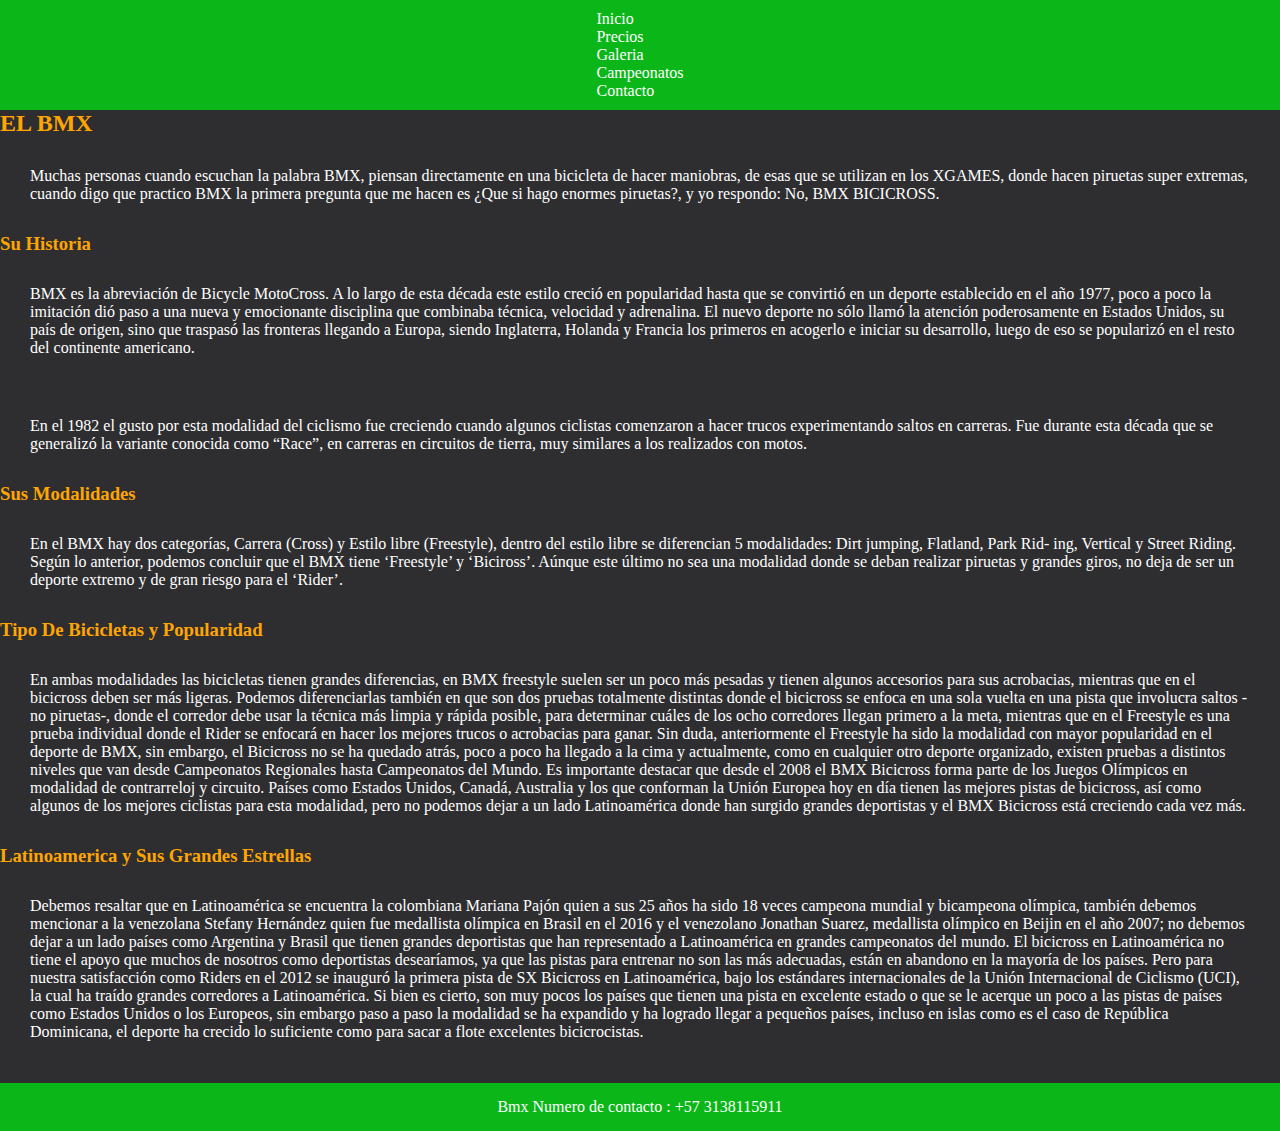
==== index.html @ a1b1278c "BMX" ====
<!DOCTYPE html>
<html lang="en">

<head>
    <meta charset="UTF-8">
    <meta http-equiv="X-UA-Compatible" content="IE=edge">
    <meta name="viewport" content="width=device-width, initial-scale=1.0">
    <!-- LINK AL CSS-->
    <link rel="stylesheet" href="css/style.css">

    <title>Bmx</title>
</head>

<body>

    <header>
        <!-- NAV  -->
        
        <nav class="nav">
            <ul class="nav-brandS">
                <li><a href="index.html" class="nav-link">Inicio</a></li>
                <li><a href="pages/about.html" class="nav-link">Precios</a></li>
                <li><a href="pages/galeria.html" class="nav-link">Galeria</a></li>
                <li><a href="pages/pages.html" class="nav-link">Campeonatos</a></li>
                <li><a href="pages/contacto.html" class="nav-link">Contacto</a></li>
              
            </ul>
        </nav> 
    </header>

   
    
   
    
    
        <h2>EL BMX</h2>
        <section class="hero">
            <p class="hero-parrafo" id="parrafo"> Muchas personas cuando escuchan la palabra BMX, piensan directamente en una bicicleta de hacer maniobras, de esas que se utilizan en los XGAMES, donde hacen piruetas super extremas, cuando digo que practico BMX la primera pregunta que me hacen es ¿Que si hago enormes piruetas?, y yo respondo: No, BMX BICICROSS.
            </p>
        </section>

        
       

        <!-- ETIQUETA DE PARRAFO-->
        <h3>Su Historia</h3>
        <section class="hero">
        <p class="hero-parrafo" id="parrafo">BMX es la abreviación de Bicycle MotoCross.
        A lo largo de esta década este estilo creció en popularidad hasta que se convirtió en un deporte establecido en el año 1977, poco a poco la imitación dió paso a una nueva y emocionante disciplina que combinaba técnica, velocidad y adrenalina. El nuevo deporte no sólo llamó la atención poderosamente en Estados Unidos, su país de origen, sino que traspasó las fronteras llegando a Europa, siendo Inglaterra, Holanda y Francia los primeros en acogerlo e iniciar su desarrollo, luego de eso se popularizó en el resto del continente americano.
        </p>
        </section>
            
        

        <!-- ETIQUETA DE PARRAFO-->
        <section class="hero">
            <p class="hero-parrafo" id="parrafo">
            En el 1982 el gusto por esta modalidad del ciclismo fue creciendo cuando algunos ciclistas comenzaron a hacer trucos experimentando saltos en carreras. Fue durante esta década que se generalizó la variante conocida como “Race”, en carreras en circuitos de tierra, muy similares a los realizados con motos. 
        </p>
        </section>
        
        

        <!-- ETIQUETA DE PARRAFO-->
        <h3>Sus Modalidades</h3>
            <section class="hero">
                <p class="hero-parrafo" id="parrafo">  En el BMX hay dos categorías, Carrera (Cross) y Estilo libre (Freestyle), dentro del estilo libre se diferencian 5 modalidades: Dirt jumping, Flatland, Park Rid- ing, Vertical y Street Riding. Según lo anterior, podemos concluir que el BMX tiene ‘Freestyle’ y ‘Biciross’. Aúnque este último no sea una modalidad donde se deban realizar piruetas y grandes giros, no deja de ser un deporte extremo y de gran riesgo para el ‘Rider’.
                </p>
            </section>

          
            <!-- ETIQUETA DE PARRAFO-->
            <h3>Tipo De Bicicletas y Popularidad</h3>
            <section class="hero">
                <p class="hero-parrafo" id="parrafo">  En ambas modalidades las bicicletas tienen grandes diferencias, en BMX freestyle suelen ser un poco más pesadas y tienen algunos accesorios para sus acrobacias, mientras que en el bicicross deben ser más ligeras.
                Podemos diferenciarlas también en que son dos pruebas totalmente distintas donde el bicicross se enfoca en una sola vuelta en una pista que involucra saltos -no piruetas-, donde el corredor debe usar la técnica más limpia y rápida posible, para determinar cuáles de los ocho corredores llegan primero a la meta, mientras que en el Freestyle es una prueba individual donde el Rider se enfocará en hacer los mejores trucos o acrobacias para ganar.
                Sin duda, anteriormente el Freestyle ha sido la modalidad con mayor popularidad en el deporte de BMX, sin embargo, el Bicicross no se ha quedado atrás, poco a poco ha llegado a la cima y actualmente, como en cualquier otro deporte organizado, existen pruebas a distintos niveles que van desde Campeonatos Regionales hasta Campeonatos del Mundo.
                Es importante destacar que desde el 2008 el BMX Bicicross forma parte de los Juegos Olímpicos en modalidad de contrarreloj y circuito. Países como Estados Unidos, Canadá, Australia y los que conforman la Unión Europea hoy en día tienen las mejores pistas de bicicross, así como algunos de los mejores ciclistas para esta modalidad, pero no podemos dejar a un lado Latinoamérica donde han surgido grandes deportistas y el BMX Bicicross está creciendo cada vez más.
            </p>
            </section>

            

             <!-- ETIQUETA DE PARRAFO-->
             <h3>Latinoamerica y Sus Grandes Estrellas</h3>
             <section class="hero">
                <p class="hero-parrafo" id="parrafo">Debemos resaltar que en Latinoamérica se encuentra la colombiana Mariana Pajón quien a sus 25 años ha sido 18 veces campeona mundial y bicampeona olímpica, también debemos mencionar a la venezolana Stefany Hernández quien fue medallista olímpica en Brasil en el 2016 y el venezolano Jonathan Suarez, medallista olímpico en Beijin en el año 2007; no debemos dejar a un lado países como Argentina y Brasil que tienen grandes deportistas que han representado a Latinoamérica en grandes campeonatos del mundo.
            El bicicross en Latinoamérica no tiene el apoyo que muchos de nosotros como deportistas desearíamos, ya que las pistas para entrenar no son las más adecuadas, están en abandono en la mayoría de los países. Pero para nuestra satisfacción como Riders en el 2012 se inauguró la primera pista de SX Bicicross en Latinoamérica, bajo los estándares internacionales de la Unión Internacional de Ciclismo (UCI), la cual ha traído grandes corredores a Latinoamérica.
            Si bien es cierto, son muy pocos los países que tienen una pista en excelente estado o que se le acerque un poco a las pistas de países como Estados Unidos o los Europeos, sin embargo paso a paso la modalidad se ha expandido y ha logrado llegar a pequeños países, incluso en islas como es el caso de República Dominicana, el deporte ha crecido lo suficiente como para sacar a flote excelentes bicicrocistas.
             </p>
            </section>

     
    

            <!-- FOOTER -->

    <footer id="footer">

        
        <p>Bmx   Numero de contacto : +57 3138115911</p>
    
    </footer>

</body>

</html>
---- css/style.css ----
* {
    margin: 0;
    padding: 0;
    box-sizing: border-box;
    font-family: 'Roboto';
}

h1{
color: orange;

}

h2{
color: orange;
    
}

h3{
color: orange;
        
 }

ul {
    list-style-type: none;
}

a {
    text-decoration: none;
}

/*body*/
body{
  margin: auto;
  background-color: #2e2e31;
  font-family: sans-serif;
  color: #ffffff;
  position: relative;
  min-height: 100vh;
  padding-bottom: 60px;
}

/*MAIN */

.hero {
    background-repeat: no-repeat;
    background-size: cover;
    background-attachment: fixed;
    padding: 30px;
}

.hero p {
    color: #ffffff;
}

img {
    width: 100%;
    border-radius: 150%;
    border: 3px rgb(255, 255, 255) solid;
    justify-content: center;
}

.caja {
    width: 100%;
    min-height: 400px;
    max-height: 100%;
}

/* MAIN CONTACT */



form {
    display: flex;
    flex-direction: column;
    justify-content: center;
    align-items: center;
    gap: 5px;
    background-color: #2e2e31;
    padding: 10px;

}



/* MAIN GALERIA */

.grilla {
    background-color: #2e2e31;
    padding: 10px;
     display: grid;
    grid-template-columns: repeat(5, 1fr);
    grid-template-rows: auto;

}



/* CARDS */

.cards {
    display: block;
    padding: 20px ;
    justify-content: center;
    flex-wrap: wrap;
    align-items: center;
    height: 50%;
    gap: 20px;

}
.card img {
    width: 75%;
    height: 30%;
    object-fit: cover;
}

/*FOOTER*/

footer {
    background-color:  #0bb619;
    display: flex;
    flex-direction: column;
    padding: 15px;
    justify-content: center;
    align-items: center;
    gap: 20px;
    position: absolute;
    bottom: 0%;
    width: 100%;
}

footer p {
    color: #ffffff;
}

/*HEADER*/
/*PROPIEDADES DE FONDO*/

.nav{
    background-color: #0bb619;
    display: flex;
    justify-content: center;
    align-items: center;
    height: 100%;
    width: 100%;
    padding: 10px;
    
    
    
}

.nav-brand a{
    color: rgb(255, 255, 255);
    font-size: 24px;
    display: flex;
    align-items: center;
    gap: 10px;

}

.nav-list{
    display: flex;
    gap: 15px;
    font-size: 24px;
    flex-direction: column;
    align-items: center;
    justify-content: center;
}

.nav-link{
    color: white;
    
}

/* MEDIAS */

.media {
    display: flex;
    flex-direction: column;
    align-items: center;
    justify-content: center;
    background-color:  #0bb619;
    padding: 10px;
}

/* GALERIA */
.grilla {
    display: grid;
    grid-template-columns: repeat(4, 1fr);
    grid-template-rows: auto;
    grid-template-areas:
        'area6 area1 area1 area7'
        'area6 area2 area2 area7'
        'area4 area4 area5 area5'
        '.. area3 area3 area3';
}


/*mobile*/
@media screen and (min-width: 300px) {

    .media {
        background-color: #2e2e31;
    }

}

/* MEDIA DE TABLET */
@media screen and (min-width: 600px) {

    .nav-list {
        flex-direction: row;
    }

    .media {
        background-color: #2e2e31;
        flex-direction: row;
    }


    /* MEDIA DE NOTEBOOK/DESKTOP */
@media screen and (min-width: 768px) {

    .media {
        display: grid;
        grid-template-columns: repeat(2, 1fr);
        grid-template-rows: auto;
        gap: 20px;
        padding: 30px;
    }
}




/*about*/
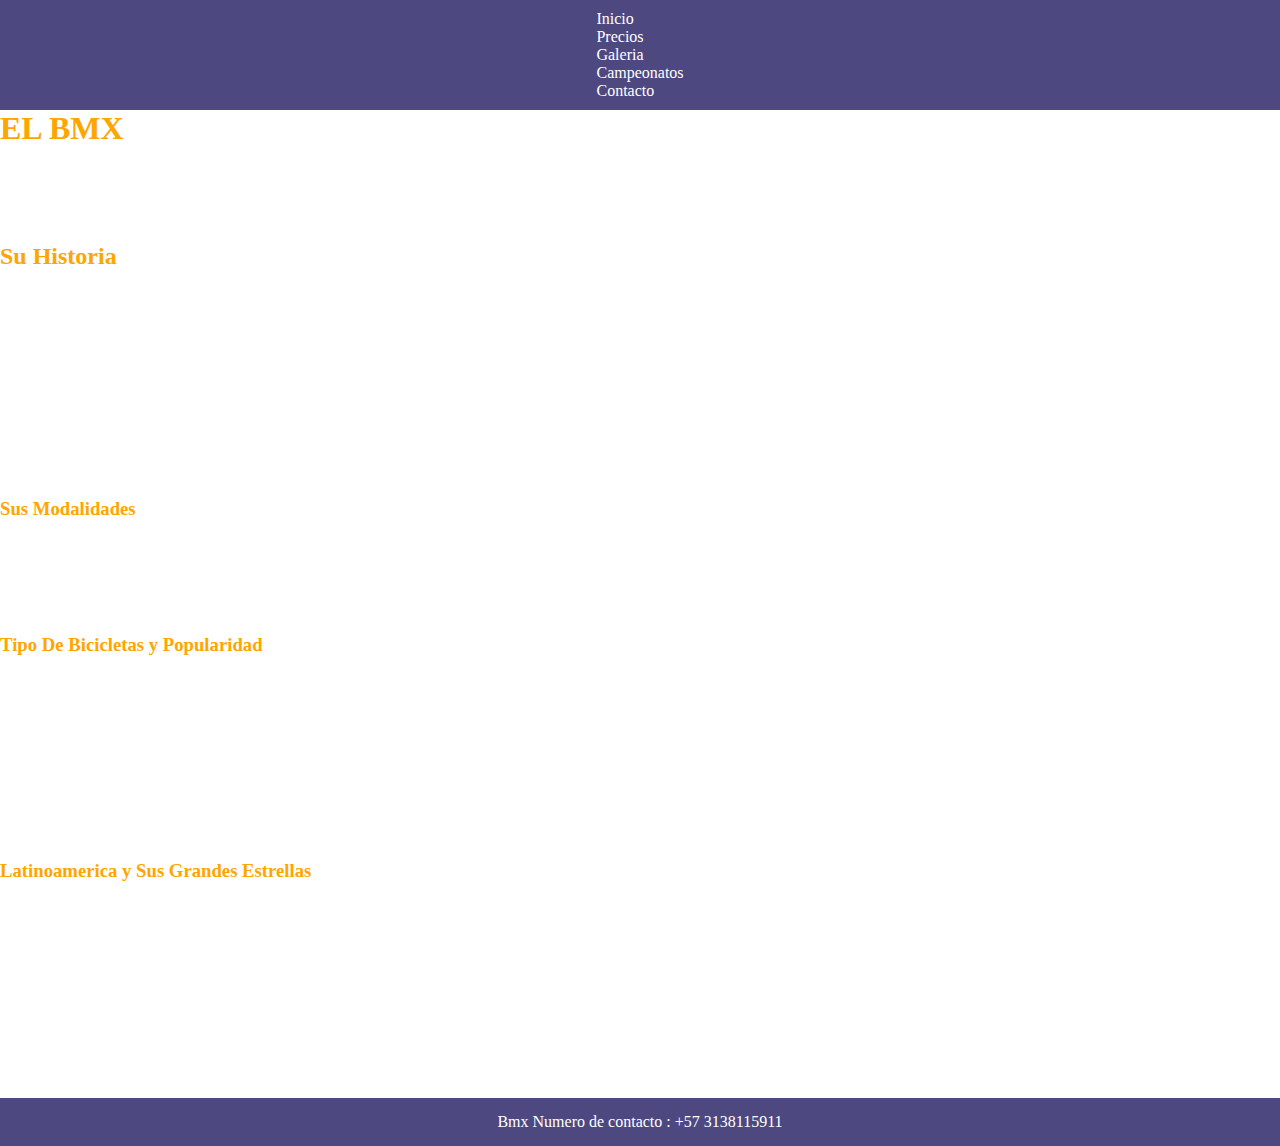
==== commit 1f2b61da: "segunda pre entrega" ====
--- a/index.html
+++ b/index.html
@@ -33,7 +33,7 @@
    
     
     
-        <h2>EL BMX</h2>
+        <h1>EL BMX</h1>
         <section class="hero">
             <p class="hero-parrafo" id="parrafo"> Muchas personas cuando escuchan la palabra BMX, piensan directamente en una bicicleta de hacer maniobras, de esas que se utilizan en los XGAMES, donde hacen piruetas super extremas, cuando digo que practico BMX la primera pregunta que me hacen es ¿Que si hago enormes piruetas?, y yo respondo: No, BMX BICICROSS.
             </p>
@@ -43,15 +43,14 @@
        
 
         <!-- ETIQUETA DE PARRAFO-->
-        <h3>Su Historia</h3>
+        <h2>Su Historia</h2>
         <section class="hero">
         <p class="hero-parrafo" id="parrafo">BMX es la abreviación de Bicycle MotoCross.
         A lo largo de esta década este estilo creció en popularidad hasta que se convirtió en un deporte establecido en el año 1977, poco a poco la imitación dió paso a una nueva y emocionante disciplina que combinaba técnica, velocidad y adrenalina. El nuevo deporte no sólo llamó la atención poderosamente en Estados Unidos, su país de origen, sino que traspasó las fronteras llegando a Europa, siendo Inglaterra, Holanda y Francia los primeros en acogerlo e iniciar su desarrollo, luego de eso se popularizó en el resto del continente americano.
         </p>
         </section>
             
-        
-
+       
         <!-- ETIQUETA DE PARRAFO-->
         <section class="hero">
             <p class="hero-parrafo" id="parrafo">
--- a/css/style.css
+++ b/css/style.css
@@ -1,8 +1,8 @@
 * {
-    margin: 0;
-    padding: 0;
-    box-sizing: border-box;
-    font-family: 'Roboto';
+  margin: 0;
+  padding: 0;
+  box-sizing: border-box;
+  font-family: 'Roboto';
 }
 
 h1{
@@ -12,224 +12,215 @@
 
 h2{
 color: orange;
-    
+  
 }
 
 h3{
 color: orange;
-        
- }
+      
+}
 
 ul {
-    list-style-type: none;
+  list-style-type: none;
 }
 
 a {
-    text-decoration: none;
+  text-decoration: none;
 }
 
 /*body*/
 body{
-  margin: auto;
+margin: auto;
+background-image: url(https://media.istockphoto.com/id/665939740/es/foto/bicicleta-de-bmx-en-fondo-negro-con-humo.jpg?s=170667a&w=0&k=20&c=1XN0saMw32qXE5mkvcudA0uVTyFdFy2aUpxwGUC6xS8=);
+font-family: sans-serif;
+color: #ffffff;
+position: relative;
+min-height: 100vh;
+padding-bottom: 60px;
+}
+
+/*MAIN */
+
+.hero {
+  background-repeat: no-repeat;
+  background-size: cover;
+  background-attachment: fixed;
+  padding: 30px;
+}
+
+.hero p {
+  color: #ffffff;
+}
+
+img {
+  width: 100%;
+  border-radius: 150%;
+  border: 3px rgb(255, 255, 255) solid;
+  justify-content: center;
+}
+
+.caja {
+  width: 100%;
+  min-height: 400px;
+  max-height: 100%;
+}
+
+/* MAIN CONTACT */
+
+form {
+  display: flex;
+  flex-direction: column;
+  justify-content: center;
+  align-items: center;
+  gap: 5px;
   background-color: #2e2e31;
-  font-family: sans-serif;
+  padding: 10px;
+
+}
+
+/* MAIN GALERIA */
+.gallery {
+  display: flex;
+  flex-direction: column;
+  align-items: center;
+}
+
+.gallery img {
+  width: 100%;
+  max-width: 600px;
+  margin-bottom: 20px;
+}
+
+.grilla {
+  background-color: #ffffff;
+  padding: 10px;
+   display: grid;
+  grid-template-columns: repeat(5, 1fr);
+  grid-template-rows: auto;
+
+}
+
+/*FOOTER*/
+
+footer {
+  background-color:  #080050b7;
+  display: flex;
+  flex-direction: column;
+  padding: 15px;
+  justify-content: center;
+  align-items: center;
+  gap: 20px;
+  position: absolute;
+  bottom: 0%;
+  width: 100%;
+}
+
+footer p {
   color: #ffffff;
-  position: relative;
-  min-height: 100vh;
-  padding-bottom: 60px;
-}
-
-/*MAIN */
-
-.hero {
-    background-repeat: no-repeat;
-    background-size: cover;
-    background-attachment: fixed;
-    padding: 30px;
-}
-
-.hero p {
-    color: #ffffff;
-}
-
-img {
-    width: 100%;
-    border-radius: 150%;
-    border: 3px rgb(255, 255, 255) solid;
-    justify-content: center;
-}
-
-.caja {
-    width: 100%;
-    min-height: 400px;
-    max-height: 100%;
-}
-
-/* MAIN CONTACT */
-
-
-
-form {
-    display: flex;
-    flex-direction: column;
-    justify-content: center;
-    align-items: center;
-    gap: 5px;
-    background-color: #2e2e31;
-    padding: 10px;
-
-}
-
-
-
-/* MAIN GALERIA */
-
-.grilla {
-    background-color: #2e2e31;
-    padding: 10px;
-     display: grid;
-    grid-template-columns: repeat(5, 1fr);
-    grid-template-rows: auto;
-
-}
-
-
-
-/* CARDS */
-
-.cards {
-    display: block;
-    padding: 20px ;
-    justify-content: center;
-    flex-wrap: wrap;
-    align-items: center;
-    height: 50%;
-    gap: 20px;
-
-}
-.card img {
-    width: 75%;
-    height: 30%;
-    object-fit: cover;
-}
-
-/*FOOTER*/
-
-footer {
-    background-color:  #0bb619;
-    display: flex;
-    flex-direction: column;
-    padding: 15px;
-    justify-content: center;
-    align-items: center;
-    gap: 20px;
-    position: absolute;
-    bottom: 0%;
-    width: 100%;
-}
-
-footer p {
-    color: #ffffff;
 }
 
 /*HEADER*/
 /*PROPIEDADES DE FONDO*/
 
 .nav{
-    background-color: #0bb619;
-    display: flex;
-    justify-content: center;
-    align-items: center;
-    height: 100%;
-    width: 100%;
-    padding: 10px;
-    
-    
-    
+  background-color: #080050b7;
+  display: flex;
+  justify-content: center;
+  align-items: center;
+  height: 100%;
+  width: 100%;
+  padding: 10px;
+  
+  
+  
 }
 
 .nav-brand a{
-    color: rgb(255, 255, 255);
-    font-size: 24px;
-    display: flex;
-    align-items: center;
-    gap: 10px;
+  color: rgb(255, 255, 255);
+  font-size: 24px;
+  display: flex;
+  align-items: center;
+  gap: 10px;
 
 }
 
 .nav-list{
-    display: flex;
-    gap: 15px;
-    font-size: 24px;
-    flex-direction: column;
-    align-items: center;
-    justify-content: center;
+  display: flex;
+  gap: 15px;
+  font-size: 24px;
+  flex-direction: column;
+  align-items: center;
+  justify-content: center;
 }
 
 .nav-link{
-    color: white;
-    
+  color: white;
+  
+}
+
+/* GALERIA */
+.gallery {
+  display: flex;
+  flex-wrap: wrap;
+  justify-content: space-between;
+  max-width: 960px;
+  margin: 0 auto;
+}
+
+.image {
+  position: relative;
+  width: 100%;
+  height: 0;
+  padding-bottom: 75%;
+  margin-bottom: 20px;
+}
+
+.image img {
+  position: absolute;
+  width: 100%;
+  height: 100%;
+  object-fit: cover;
+}
+
+.overlay {
+  position: absolute;
+  bottom: 0;
+  left: 0;
+  right: 0;
+  background-color: rgba(255, 0, 0, 0.5);
+  color: #470097;
+  padding: 10px;
+  opacity: 0;
+  transition: opacity 0.2s ease-in-out;
+}
+
+.image:hover .overlay {
+  opacity: 1;
 }
 
 /* MEDIAS */
 
 .media {
-    display: flex;
-    flex-direction: column;
-    align-items: center;
-    justify-content: center;
-    background-color:  #0bb619;
-    padding: 10px;
-}
-
-/* GALERIA */
-.grilla {
-    display: grid;
-    grid-template-columns: repeat(4, 1fr);
-    grid-template-rows: auto;
-    grid-template-areas:
-        'area6 area1 area1 area7'
-        'area6 area2 area2 area7'
-        'area4 area4 area5 area5'
-        '.. area3 area3 area3';
-}
-
-
-/*mobile*/
-@media screen and (min-width: 300px) {
-
-    .media {
-        background-color: #2e2e31;
-    }
-
-}
-
-/* MEDIA DE TABLET */
-@media screen and (min-width: 600px) {
-
-    .nav-list {
-        flex-direction: row;
-    }
-
-    .media {
-        background-color: #2e2e31;
-        flex-direction: row;
-    }
-
-
-    /* MEDIA DE NOTEBOOK/DESKTOP */
-@media screen and (min-width: 768px) {
-
-    .media {
-        display: grid;
-        grid-template-columns: repeat(2, 1fr);
-        grid-template-rows: auto;
-        gap: 20px;
-        padding: 30px;
-    }
-}
-
-
-
-
-/*about*/+  display: flex;
+  flex-direction: column;
+  align-items: center;
+  justify-content: center;
+  background-color:  #0bb619;
+  padding: 10px;
+}
+
+/* Estilos para pantallas grandes */
+@media screen and (min-width: 992px) {
+ 
+}
+
+/* Estilos para pantallas medianas */
+@media screen and (max-width: 991px) and (min-width: 768px) {
+
+}
+
+/* Estilos para pantallas pequeñas */
+@media screen and (max-width: 767px) {
+
+}
+
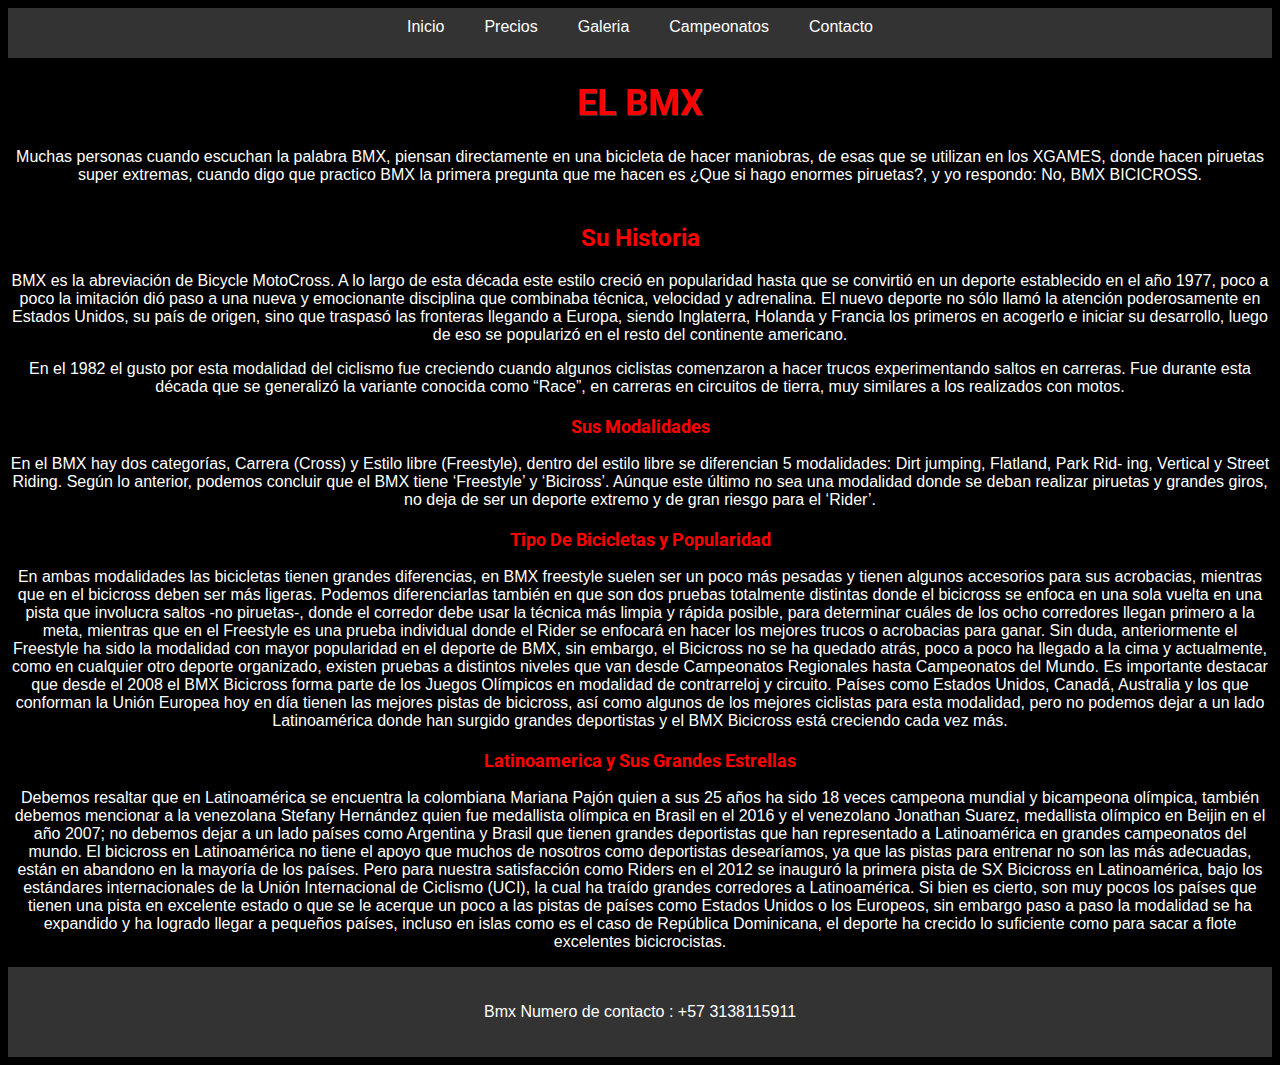
==== commit 8a8e005b: "entrega final" ====
--- a/index.html
+++ b/index.html
@@ -5,6 +5,9 @@
     <meta charset="UTF-8">
     <meta http-equiv="X-UA-Compatible" content="IE=edge">
     <meta name="viewport" content="width=device-width, initial-scale=1.0">
+    <link rel="preconnect" href="https://fonts.googleapis.com">
+    <link rel="preconnect" href="https://fonts.gstatic.com" crossorigin>
+     <link href="https://fonts.googleapis.com/css2?family=Roboto&display=swap" rel="stylesheet">
     <!-- LINK AL CSS-->
     <link rel="stylesheet" href="css/style.css">
 
@@ -38,9 +41,12 @@
             <p class="hero-parrafo" id="parrafo"> Muchas personas cuando escuchan la palabra BMX, piensan directamente en una bicicleta de hacer maniobras, de esas que se utilizan en los XGAMES, donde hacen piruetas super extremas, cuando digo que practico BMX la primera pregunta que me hacen es ¿Que si hago enormes piruetas?, y yo respondo: No, BMX BICICROSS.
             </p>
         </section>
+      
+      
 
-        
-       
+
+
+
 
         <!-- ETIQUETA DE PARRAFO-->
         <h2>Su Historia</h2>
--- a/css/style.css
+++ b/css/style.css
@@ -1,226 +1,183 @@
-* {
-  margin: 0;
-  padding: 0;
-  box-sizing: border-box;
-  font-family: 'Roboto';
+/* Estilos para el cuerpo de la página */
+body {
+  background-image: url(https://media.istockphoto.com/id/665939740/es/foto/bicicleta-de-bmx-en-fondo-negro-con-humo.jpg?s=170667a&w=0&k=20&c=1XN0saMw32qXE5mkvcudA0uVTyFdFy2aUpxwGUC6xS8=);
+  background-color: black;
+  background-repeat: no-repeat;
+  background-size: cover;
+  font-family: 'Josefin Sans', sans-serif;
+  font-size: 16px;
+  color: #ffffff;
 }
 
-h1{
-color: orange;
+/* Estilos para los encabezados */
+h1, h2, h3 {
+  font-weight: bold;
+  text-align: center;
+  font-family: 'Roboto', sans-serif;
+}
+
+h1 {
+  font-size: 36px;
+  color: #ff0000;
+  text-shadow: 1px 1px #333;
+  
+}
+
+h2 {
+  font-size: 24px;
+  color: #ff0000;
+  margin-top: 40px;
 
 }
 
-h2{
-color: orange;
-  
-}
-
-h3{
-color: orange;
-      
-}
-
-ul {
-  list-style-type: none;
-}
-
-a {
-  text-decoration: none;
-}
-
-/*body*/
-body{
-margin: auto;
-background-image: url(https://media.istockphoto.com/id/665939740/es/foto/bicicleta-de-bmx-en-fondo-negro-con-humo.jpg?s=170667a&w=0&k=20&c=1XN0saMw32qXE5mkvcudA0uVTyFdFy2aUpxwGUC6xS8=);
-font-family: sans-serif;
-color: #ffffff;
-position: relative;
-min-height: 100vh;
-padding-bottom: 60px;
-}
-
-/*MAIN */
-
-.hero {
-  background-repeat: no-repeat;
-  background-size: cover;
-  background-attachment: fixed;
-  padding: 30px;
+h3 {
+  font-size: 18px;
+  color: #ff0000;
+  margin-top: 20px;
 }
 
 .hero p {
   color: #ffffff;
+  text-align: center;
 }
 
-img {
-  width: 100%;
-  border-radius: 150%;
-  border: 3px rgb(255, 255, 255) solid;
-  justify-content: center;
+
+/* Estilos para los enlaces */
+a {
+  color: #ffffff;
+  text-decoration: none;
 }
 
-.caja {
-  width: 100%;
-  min-height: 400px;
-  max-height: 100%;
+a:hover {
+  text-decoration: underline;
 }
 
-/* MAIN CONTACT */
+/* Estilos para los botones */
+.button {
+  display: inline-block;
+  padding: 10px;
+  background-color: #ffffff;
+  color: #fff;
+  border: none;
+  border-radius: 4px;
+  cursor: pointer;
+}
 
-form {
+.button:hover {
+  background-color: #ffffff;
+}
+
+nav {
+  background-color: #333;
+  color: #fff;
+  height: 50px;
   display: flex;
-  flex-direction: column;
+  justify-content: center;
+ }
+ 
+ ul {
+  list-style: none;
+  margin: 0;
+  padding: 0;
+  display: flex;
+ }
+ 
+ li {
+  margin: 0 10px;
+ }
+ 
+ a {
+  display: block;
+  padding: 10px;
+  color: #fff;
+  text-decoration: none;
+ }
+ 
+
+ a:hover {
+  background-color: #fff;
+  color: #333;
+ }
+
+ /*galeria*/
+
+ .galeria {
+  display: flex;
+  flex-wrap: wrap;
   justify-content: center;
   align-items: center;
-  gap: 5px;
-  background-color: #2e2e31;
-  padding: 10px;
+  gap: 20px;
+ }
+ 
+ .fila {
+  display: flex;
+  justify-content: center;
+  align-items: center;
+  gap: 20px;
+ }
+ 
+ 
+ 
+ img {
+  width: 300px;
+  height: 200px;
+  object-fit: cover;
+  border-radius: 4px;
+  box-shadow: 0 0 10px rgba(0, 0, 0, 0.2);
+  vertical-align: middle;
+ }
+
+
+
+
+/* Estilos para los pies de página */
+footer {
+  background-color: #333;
+  color: #fff;
+  padding: 20px;
+  text-align: center;
+}
+
+footer a {
+  color: #fff;
 
 }
 
-/* MAIN GALERIA */
-.gallery {
-  display: flex;
-  flex-direction: column;
-  align-items: center;
+
+/*medias*/
+
+@media screen and (max-width: 767px) {
+  .my-container {
+    width: 100%;
+  }
 }
-
-.gallery img {
-  width: 100%;
-  max-width: 600px;
-  margin-bottom: 20px;
-}
-
-.grilla {
-  background-color: #ffffff;
-  padding: 10px;
-   display: grid;
-  grid-template-columns: repeat(5, 1fr);
-  grid-template-rows: auto;
-
-}
-
-/*FOOTER*/
-
-footer {
-  background-color:  #080050b7;
-  display: flex;
-  flex-direction: column;
-  padding: 15px;
-  justify-content: center;
-  align-items: center;
-  gap: 20px;
-  position: absolute;
-  bottom: 0%;
-  width: 100%;
-}
-
-footer p {
-  color: #ffffff;
-}
-
-/*HEADER*/
-/*PROPIEDADES DE FONDO*/
-
-.nav{
-  background-color: #080050b7;
-  display: flex;
-  justify-content: center;
-  align-items: center;
-  height: 100%;
-  width: 100%;
-  padding: 10px;
-  
-  
-  
-}
-
-.nav-brand a{
-  color: rgb(255, 255, 255);
-  font-size: 24px;
-  display: flex;
-  align-items: center;
-  gap: 10px;
-
-}
-
-.nav-list{
-  display: flex;
-  gap: 15px;
-  font-size: 24px;
-  flex-direction: column;
-  align-items: center;
-  justify-content: center;
-}
-
-.nav-link{
-  color: white;
-  
-}
-
-/* GALERIA */
-.gallery {
-  display: flex;
-  flex-wrap: wrap;
-  justify-content: space-between;
-  max-width: 960px;
-  margin: 0 auto;
-}
-
-.image {
-  position: relative;
-  width: 100%;
-  height: 0;
-  padding-bottom: 75%;
-  margin-bottom: 20px;
-}
-
-.image img {
-  position: absolute;
-  width: 100%;
-  height: 100%;
-  object-fit: cover;
-}
-
-.overlay {
-  position: absolute;
-  bottom: 0;
-  left: 0;
-  right: 0;
-  background-color: rgba(255, 0, 0, 0.5);
-  color: #470097;
-  padding: 10px;
-  opacity: 0;
-  transition: opacity 0.2s ease-in-out;
-}
-
-.image:hover .overlay {
-  opacity: 1;
-}
-
-/* MEDIAS */
-
-.media {
-  display: flex;
-  flex-direction: column;
-  align-items: center;
-  justify-content: center;
-  background-color:  #0bb619;
-  padding: 10px;
-}
-
-/* Estilos para pantallas grandes */
-@media screen and (min-width: 992px) {
- 
-}
-
-/* Estilos para pantallas medianas */
-@media screen and (max-width: 991px) and (min-width: 768px) {
-
-}
-
-/* Estilos para pantallas pequeñas */
-@media screen and (max-width: 767px) {
-
-}
-
+@media screen and (min-width: 768px) {
+  .my-container {
+    width: 50%;
+  }
+  }
+  @media  all  (min-width: 0px) (max-width: 767px) {
+    .fresnel-at-sm {
+      display: none !important;
+    }
+  }
+  @media  all  (max-width: 1023px) {
+    .fresnel-lessThan-lg {
+      display: none !important;
+    }
+  }
+  @media  all  (min-width: 1024px) {
+    .fresnel-greaterThan-md {
+      display: none !important;
+    }
+  }
+  @media  all (min-width: 768px) {
+    .fresnel-greaterThanOrEqual-md {
+      display: none !important;
+    }
+  }
+  @media  all  (min-width: 768px)  (max-width: 1191px) {
+    .fresnel-between-md-xl {
+      display: none !important;
+    }
+  }